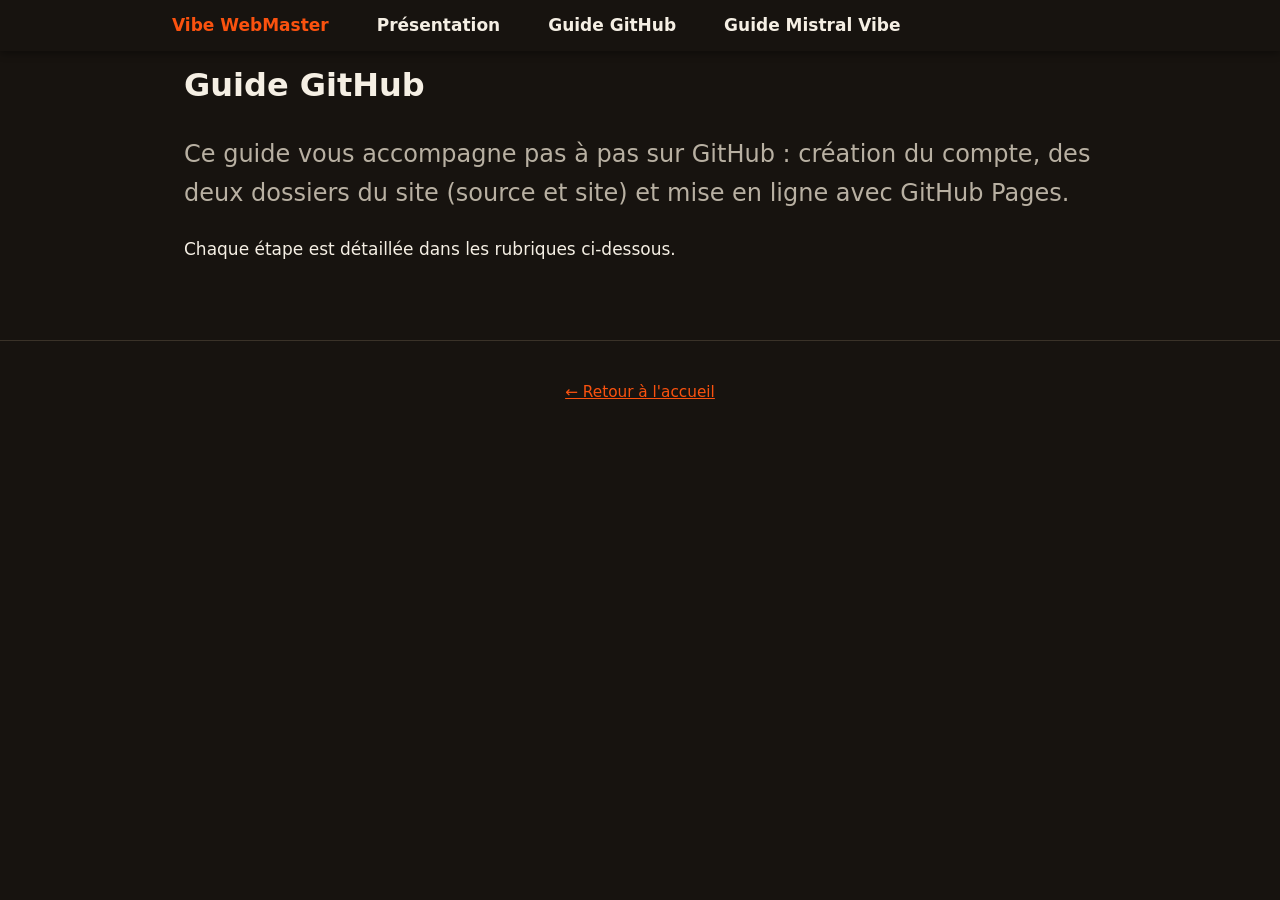
==== 01-guide-github/index.html @ 0b45d018 "Site régénéré depuis le contenu source : multi-pages, thème sombre, tuiles guide Co-authored-by: Arn" ====
<!DOCTYPE html>
<html lang="fr">
<head>
<meta charset="UTF-8">
<meta name="viewport" content="width=device-width, initial-scale=1">
<title>Guide GitHub — Vibe WebMaster</title>
<meta name="description" content="Pas à pas sur GitHub : création du compte, des deux repositories du site (source et site) et mise en ligne gratuite avec GitHub Pages.">
<link rel="canonical" href="https://arnauddelgerie.github.io/vibe-webmaster/01-guide-github/">
<meta property="og:title" content="Guide GitHub — Vibe WebMaster">
<meta property="og:description" content="Pas à pas sur GitHub : création du compte, des deux repositories du site (source et site) et mise en ligne gratuite avec GitHub Pages.">
<meta property="og:type" content="website">
<meta property="og:url" content="https://arnauddelgerie.github.io/vibe-webmaster/01-guide-github/">
<meta name="twitter:card" content="summary">
<link rel="stylesheet" href="../assets/theme.css">
<link rel="stylesheet" href="../assets/main.css">
</head>
<body>
<a class="skip-link" href="#contenu">Aller au contenu</a>
<header>
<nav class="site-nav scrolled" aria-label="Navigation principale">
  <ul>
    <li><a class="brand" href="../">Vibe WebMaster</a></li>
    <li><a href="../#presentation">Présentation</a></li>
    <li><a href="../01-guide-github/">Guide GitHub</a></li>
    <li><a href="../02-guide-vibe/">Guide Mistral Vibe</a></li>
  </ul>
</nav>
</header>
<main id="contenu">
  <section class="page-section">
    <h1 class="page-title">Guide GitHub</h1>
    <p class="page-intro">Ce guide vous accompagne pas à pas sur GitHub : création du compte, des deux dossiers du site (source et site) et mise en ligne avec GitHub Pages.</p>
    <p>Chaque étape est détaillée dans les rubriques ci-dessous.</p>
  </section>
</main>
<footer class="site-footer">
  <p><a href="../">← Retour à l'accueil</a></p>
</footer>
</body>
</html>
---- assets/theme.css ----
/* ============================================================
   CHARTE GRAPHIQUE — Vibe WebMaster
   Style : sobre et technologique, thème sombre, palette solaire inspirée de Mistral
   Règles : modifiez les VALEURS, jamais les NOMS des variables.
   ============================================================ */
:root {
  /* --- Couleurs --- */
  --color-primary: #fa520f;          /* liens, boutons, titres */
  --color-primary-dark: #fb6424;     /* survol des liens et boutons (plus clair sur fond sombre) */
  --color-secondary: #ffd900;        /* accents, badges, étiquettes (jaune doré, claque sur le noir) */
  --color-text: #f5efe4;             /* texte principal (crème clair, très lisible sur fond sombre) */
  --color-text-muted: #b8b0a2;       /* descriptions, mentions */
  --color-background: #17130f;       /* fond général (noir profond et chaud) */
  --color-background-alt: #221c16;   /* bandes de section, cartes */
  --color-border: #3a3228;           /* filets, séparations */
  --color-focus: #ffd900;            /* contour visible au clavier (accessibilité, très visible sur sombre) */

  /* --- Typographie --- */
  --font-heading: system-ui, 'Segoe UI', Arial, sans-serif; /* titres nets et modernes */
  --font-body: system-ui, Arial, sans-serif;         /* texte courant */
  --font-size-body: 17px;       /* taille du texte courant */
  --line-height: 1.6;           /* interligne */
  --font-size-heading: 32px;    /* titres de pages */
  --font-size-subheading: 24px; /* titres de sections */
  --font-weight-heading: 700;   /* graisse des titres */

  /* --- Densité et espacements --- */
  --spacing: 24px;      /* base verticale (sections, blocs) */
  --spacing-sm: 12px;   /* intérieur des cartes, listes */
  --max-width: 960px;   /* largeur du contenu */

  /* --- Formes et ombres --- */
  --radius: 8px;        /* arrondi des cartes et boutons */
  --radius-sm: 4px;     /* petits éléments */
  --shadow: 0 2px 8px rgba(0, 0, 0, 0.4);          /* cartes, éléments en relief */
  --shadow-strong: 0 6px 18px rgba(250, 82, 15, 0.25); /* survol, mise en avant (lueur solaire discrète) */

  /* --- Mouvement --- */
  --animation-duration: 0.2s; /* transitions discrètes, jamais de rebond */
}
---- assets/main.css ----
/* ============================================================
   MAIN — structure uniquement (grilles, alignements, layout)
   N'utilise QUE les variables de theme.css — aucune valeur en dur.
   ============================================================ */
* { box-sizing: border-box; }

html { scroll-behavior: smooth; }

body {
  margin: 0;
  font-family: var(--font-body);
  font-size: var(--font-size-body);
  line-height: var(--line-height);
  color: var(--color-text);
  background: var(--color-background);
}

/* --- Lien d'évitement --- */
.skip-link {
  position: absolute;
  left: -9999px;
  top: 0;
  background: var(--color-background-alt);
  color: var(--color-text);
  padding: var(--spacing-sm);
  border-radius: var(--radius-sm);
  z-index: 100;
}
.skip-link:focus { left: var(--spacing-sm); }

/* --- Navigation --- */
.site-nav {
  position: fixed;
  top: 0; left: 0; right: 0;
  z-index: 50;
  background: transparent;
  transition: background var(--animation-duration) ease;
  padding: var(--spacing-sm) var(--spacing);
}
.site-nav.scrolled {
  background: var(--color-background);
  box-shadow: var(--shadow);
}
.site-nav ul {
  display: flex;
  gap: var(--spacing);
  list-style: none;
  margin: 0 auto;
  padding: 0;
  max-width: var(--max-width);
  align-items: center;
}
.site-nav a {
  color: var(--color-text);
  text-decoration: none;
  font-weight: 600;
  padding: var(--spacing-sm);
  border-radius: var(--radius-sm);
}
.site-nav a:hover,
.site-nav a:focus {
  color: var(--color-primary-dark);
}
.site-nav .brand {
  font-weight: var(--font-weight-heading);
  color: var(--color-primary);
}

/* --- Hero --- */
.hero {
  min-height: 70vh;
  display: flex;
  align-items: center;
  justify-content: center;
  text-align: center;
  padding: var(--spacing);
  background:
    radial-gradient(ellipse 60% 50% at 50% 45%, rgba(250, 82, 15, 0.22), transparent 70%),
    var(--color-background);
}
.hero h1 {
  font-family: var(--font-heading);
  font-size: calc(var(--font-size-heading) * 1.5);
  font-weight: var(--font-weight-heading);
  line-height: 1.2;
  max-width: var(--max-width);
  margin: 0 auto;
  color: var(--color-text);
}
.hero .accent { color: var(--color-primary); }

/* --- Sections --- */
main { display: block; }
.page-section {
  max-width: var(--max-width);
  margin: 0 auto;
  padding: calc(var(--spacing) * 2.5) var(--spacing);
}
.page-section.alt {
  max-width: none;
  background: var(--color-background-alt);
}
.page-section.alt > * { max-width: var(--max-width); margin-left: auto; margin-right: auto; }
.page-section h2 {
  font-family: var(--font-heading);
  font-size: var(--font-size-heading);
  font-weight: var(--font-weight-heading);
  margin-top: 0;
}
.page-section h3, .page-section h4 {
  font-family: var(--font-heading);
  font-size: var(--font-size-subheading);
  font-weight: var(--font-weight-heading);
}
.page-section p { max-width: 70ch; }

/* --- Tuiles guide --- */
.tiles {
  display: grid;
  grid-template-columns: repeat(auto-fit, minmax(260px, 1fr));
  gap: var(--spacing);
  max-width: var(--max-width);
  margin: var(--spacing) auto 0;
}
.page-section.alt .tiles { max-width: var(--max-width); }
.tile {
  display: block;
  position: relative;
  background: var(--color-background);
  border: 1px solid var(--color-border);
  border-radius: var(--radius);
  padding: var(--spacing);
  color: var(--color-text);
  text-decoration: none;
  transition: box-shadow var(--animation-duration) ease, transform var(--animation-duration) ease;
}
.tile:hover, .tile:focus-visible {
  box-shadow: var(--shadow-strong);
  transform: translateY(-2px);
}
.tile .step-badge {
  display: inline-block;
  background: var(--color-secondary);
  color: var(--color-background);
  font-size: 0.8em;
  font-weight: 700;
  padding: calc(var(--spacing-sm) / 2) var(--spacing-sm);
  border-radius: var(--radius-sm);
  text-transform: uppercase;
  letter-spacing: 0.05em;
}
.tile h3 { margin: var(--spacing-sm) 0; color: var(--color-text); }
.tile p {
  color: var(--color-text-muted);
  margin: 0;
}

/* --- Liens --- */
a { color: var(--color-primary); }
a:hover { color: var(--color-primary-dark); }
:focus-visible {
  outline: 3px solid var(--color-focus);
  outline-offset: 2px;
}

/* --- Contenu de page --- */
.page-title {
  font-family: var(--font-heading);
  font-size: var(--font-size-heading);
  font-weight: var(--font-weight-heading);
  margin: 0 0 var(--spacing);
}
.page-intro {
  font-size: var(--font-size-subheading);
  color: var(--color-text-muted);
  max-width: 70ch;
}

/* --- Figures --- */
figure { margin: var(--spacing) 0; }
figure img {
  max-width: 100%;
  height: auto;
  border-radius: var(--radius);
  box-shadow: var(--shadow);
}
figcaption {
  color: var(--color-text-muted);
  font-size: 0.9em;
  margin-top: var(--spacing-sm);
}

/* --- Pied de page --- */
.site-footer {
  border-top: 1px solid var(--color-border);
  padding: var(--spacing);
  text-align: center;
  color: var(--color-text-muted);
  font-size: 0.9em;
}

/* --- 404 --- */
.error-page {
  max-width: var(--max-width);
  margin: 0 auto;
  padding: calc(var(--spacing) * 3) var(--spacing);
  text-align: center;
}

/* --- Responsive --- */
@media (max-width: 640px) {
  .site-nav ul { gap: var(--spacing-sm); flex-wrap: wrap; }
  .hero h1 { font-size: calc(var(--font-size-heading) * 1.1); }
}
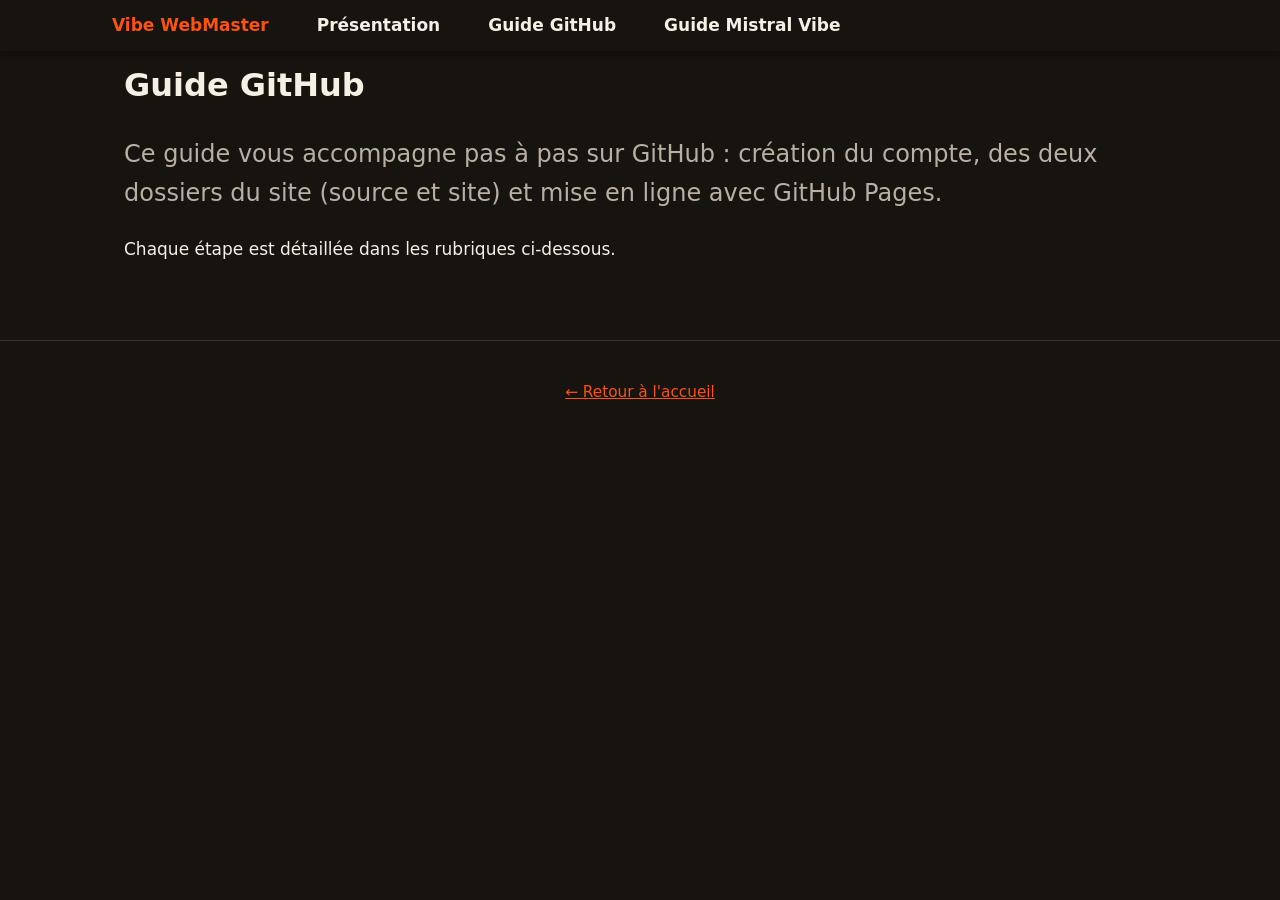
==== commit 814d474a: "Préversion : hero sans halo, contenu 1080px, liens internes en fichiers explicites (version de trava" ====
--- a/01-guide-github/index.html
+++ b/01-guide-github/index.html
@@ -19,10 +19,10 @@
 <header>
 <nav class="site-nav scrolled" aria-label="Navigation principale">
   <ul>
-    <li><a class="brand" href="../">Vibe WebMaster</a></li>
-    <li><a href="../#presentation">Présentation</a></li>
-    <li><a href="../01-guide-github/">Guide GitHub</a></li>
-    <li><a href="../02-guide-vibe/">Guide Mistral Vibe</a></li>
+    <li><a class="brand" href="../index.html">Vibe WebMaster</a></li>
+    <li><a href="../index.html#presentation">Présentation</a></li>
+    <li><a href="../01-guide-github/index.html">Guide GitHub</a></li>
+    <li><a href="../02-guide-vibe/index.html">Guide Mistral Vibe</a></li>
   </ul>
 </nav>
 </header>
@@ -34,7 +34,7 @@
   </section>
 </main>
 <footer class="site-footer">
-  <p><a href="../">← Retour à l'accueil</a></p>
+  <p><a href="../index.html">← Retour à l'accueil</a></p>
 </footer>
 </body>
 </html>
--- a/assets/theme.css
+++ b/assets/theme.css
@@ -27,7 +27,7 @@
   /* --- Densité et espacements --- */
   --spacing: 24px;      /* base verticale (sections, blocs) */
   --spacing-sm: 12px;   /* intérieur des cartes, listes */
-  --max-width: 960px;   /* largeur du contenu */
+  --max-width: 1080px;  /* largeur du contenu */
 
   /* --- Formes et ombres --- */
   --radius: 8px;        /* arrondi des cartes et boutons */
--- a/assets/main.css
+++ b/assets/main.css
@@ -74,9 +74,7 @@
   justify-content: center;
   text-align: center;
   padding: var(--spacing);
-  background:
-    radial-gradient(ellipse 60% 50% at 50% 45%, rgba(250, 82, 15, 0.22), transparent 70%),
-    var(--color-background);
+  background: var(--color-background);
 }
 .hero h1 {
   font-family: var(--font-heading);
@@ -112,7 +110,7 @@
   font-size: var(--font-size-subheading);
   font-weight: var(--font-weight-heading);
 }
-.page-section p { max-width: 70ch; }
+.page-section p { max-width: 75ch; }
 
 /* --- Tuiles guide --- */
 .tiles {
@@ -122,7 +120,6 @@
   max-width: var(--max-width);
   margin: var(--spacing) auto 0;
 }
-.page-section.alt .tiles { max-width: var(--max-width); }
 .tile {
   display: block;
   position: relative;
@@ -173,7 +170,7 @@
 .page-intro {
   font-size: var(--font-size-subheading);
   color: var(--color-text-muted);
-  max-width: 70ch;
+  max-width: 75ch;
 }
 
 /* --- Figures --- */
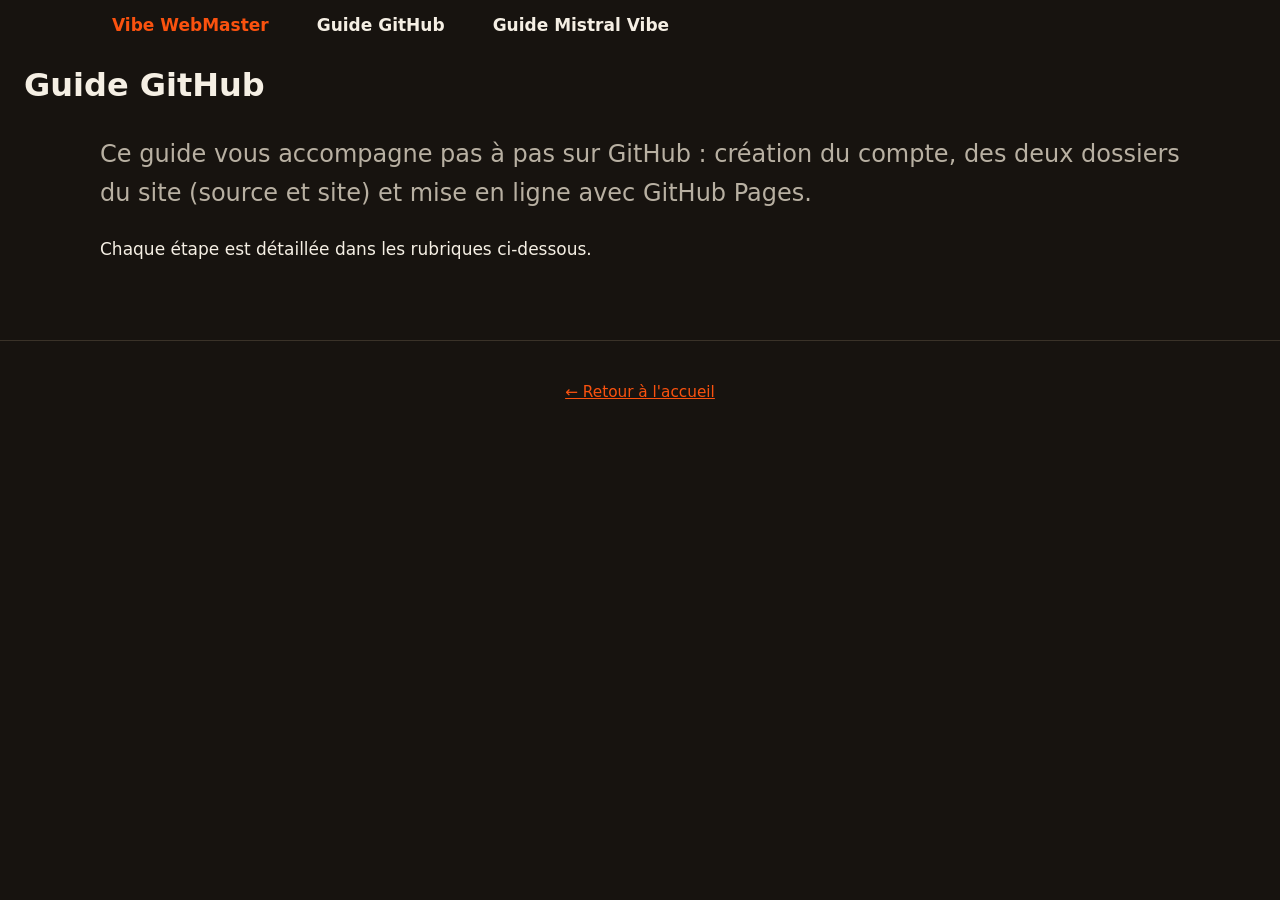
==== commit 4203fd02: "Préversion : menu burger mobile, contenu centré sur mobile, lien Présentation retiré, accroche « enc" ====
--- a/01-guide-github/index.html
+++ b/01-guide-github/index.html
@@ -18,9 +18,11 @@
 <a class="skip-link" href="#contenu">Aller au contenu</a>
 <header>
 <nav class="site-nav scrolled" aria-label="Navigation principale">
-  <ul>
+  <button class="nav-toggle" type="button" aria-expanded="false" aria-controls="menu-principal" aria-label="Ouvrir le menu">
+    <span></span><span></span><span></span>
+  </button>
+  <ul id="menu-principal">
     <li><a class="brand" href="../index.html">Vibe WebMaster</a></li>
-    <li><a href="../index.html#presentation">Présentation</a></li>
     <li><a href="../01-guide-github/index.html">Guide GitHub</a></li>
     <li><a href="../02-guide-vibe/index.html">Guide Mistral Vibe</a></li>
   </ul>
@@ -36,5 +38,25 @@
 <footer class="site-footer">
   <p><a href="../index.html">← Retour à l'accueil</a></p>
 </footer>
+
+<script>
+(function () {
+  var nav = document.querySelector('.site-nav');
+  function onScroll() {
+    nav.classList.toggle('scrolled', window.scrollY > 24);
+  }
+  window.addEventListener('scroll', onScroll, { passive: true });
+  onScroll();
+  var btn = document.querySelector('.nav-toggle');
+  var menu = document.getElementById('menu-principal');
+  if (btn && menu) {
+    btn.addEventListener('click', function () {
+      var open = menu.classList.toggle('open');
+      btn.setAttribute('aria-expanded', open ? 'true' : 'false');
+      btn.setAttribute('aria-label', open ? 'Fermer le menu' : 'Ouvrir le menu');
+    });
+  }
+})();
+</script>
 </body>
 </html>
--- a/assets/main.css
+++ b/assets/main.css
@@ -50,6 +50,28 @@
   max-width: var(--max-width);
   align-items: center;
 }
+.nav-toggle {
+  display: none;
+  position: absolute;
+  top: var(--spacing-sm);
+  right: var(--spacing);
+  background: none;
+  border: 1px solid var(--color-border);
+  border-radius: var(--radius-sm);
+  padding: var(--spacing-sm);
+  cursor: pointer;
+}
+.nav-toggle span {
+  display: block;
+  width: 22px;
+  height: 2px;
+  background: var(--color-text);
+  margin: 4px 0;
+  transition: transform var(--animation-duration) ease, opacity var(--animation-duration) ease;
+}
+.nav-toggle[aria-expanded="true"] span:nth-child(1) { transform: translateY(6px) rotate(45deg); }
+.nav-toggle[aria-expanded="true"] span:nth-child(2) { opacity: 0; }
+.nav-toggle[aria-expanded="true"] span:nth-child(3) { transform: translateY(-6px) rotate(-45deg); }
 .site-nav a {
   color: var(--color-text);
   text-decoration: none;
@@ -86,19 +108,20 @@
   color: var(--color-text);
 }
 .hero .accent { color: var(--color-primary); }
+.hero s { color: var(--color-text-muted); text-decoration-thickness: 2px; }
+.hero .better { font-style: normal; color: var(--color-secondary); }
 
 /* --- Sections --- */
 main { display: block; }
 .page-section {
-  max-width: var(--max-width);
-  margin: 0 auto;
+  max-width: none;
   padding: calc(var(--spacing) * 2.5) var(--spacing);
 }
+.page-section > * { max-width: var(--max-width); margin-left: auto; margin-right: auto; }
 .page-section.alt {
   max-width: none;
   background: var(--color-background-alt);
 }
-.page-section.alt > * { max-width: var(--max-width); margin-left: auto; margin-right: auto; }
 .page-section h2 {
   font-family: var(--font-heading);
   font-size: var(--font-size-heading);
@@ -110,14 +133,12 @@
   font-size: var(--font-size-subheading);
   font-weight: var(--font-weight-heading);
 }
-.page-section p { max-width: 75ch; }
 
 /* --- Tuiles guide --- */
 .tiles {
   display: grid;
   grid-template-columns: repeat(auto-fit, minmax(260px, 1fr));
   gap: var(--spacing);
-  max-width: var(--max-width);
   margin: var(--spacing) auto 0;
 }
 .tile {
@@ -170,7 +191,6 @@
 .page-intro {
   font-size: var(--font-size-subheading);
   color: var(--color-text-muted);
-  max-width: 75ch;
 }
 
 /* --- Figures --- */
@@ -206,6 +226,24 @@
 
 /* --- Responsive --- */
 @media (max-width: 640px) {
-  .site-nav ul { gap: var(--spacing-sm); flex-wrap: wrap; }
+  .nav-toggle { display: block; }
+  .site-nav ul {
+    display: none;
+    flex-direction: column;
+    align-items: flex-start;
+    gap: var(--spacing-sm);
+    background: var(--color-background);
+    margin-top: var(--spacing);
+    padding: var(--spacing);
+    border-radius: var(--radius);
+    box-shadow: var(--shadow);
+  }
+  .site-nav ul.open { display: flex; }
+  .site-nav.scrolled ul, .site-nav ul.open {
+    background: var(--color-background);
+  }
   .hero h1 { font-size: calc(var(--font-size-heading) * 1.1); }
-}
+  .page-section, .page-section.alt { text-align: center; }
+  .page-section > * { margin-left: auto; margin-right: auto; }
+  .tiles { grid-template-columns: 1fr; }
+}
